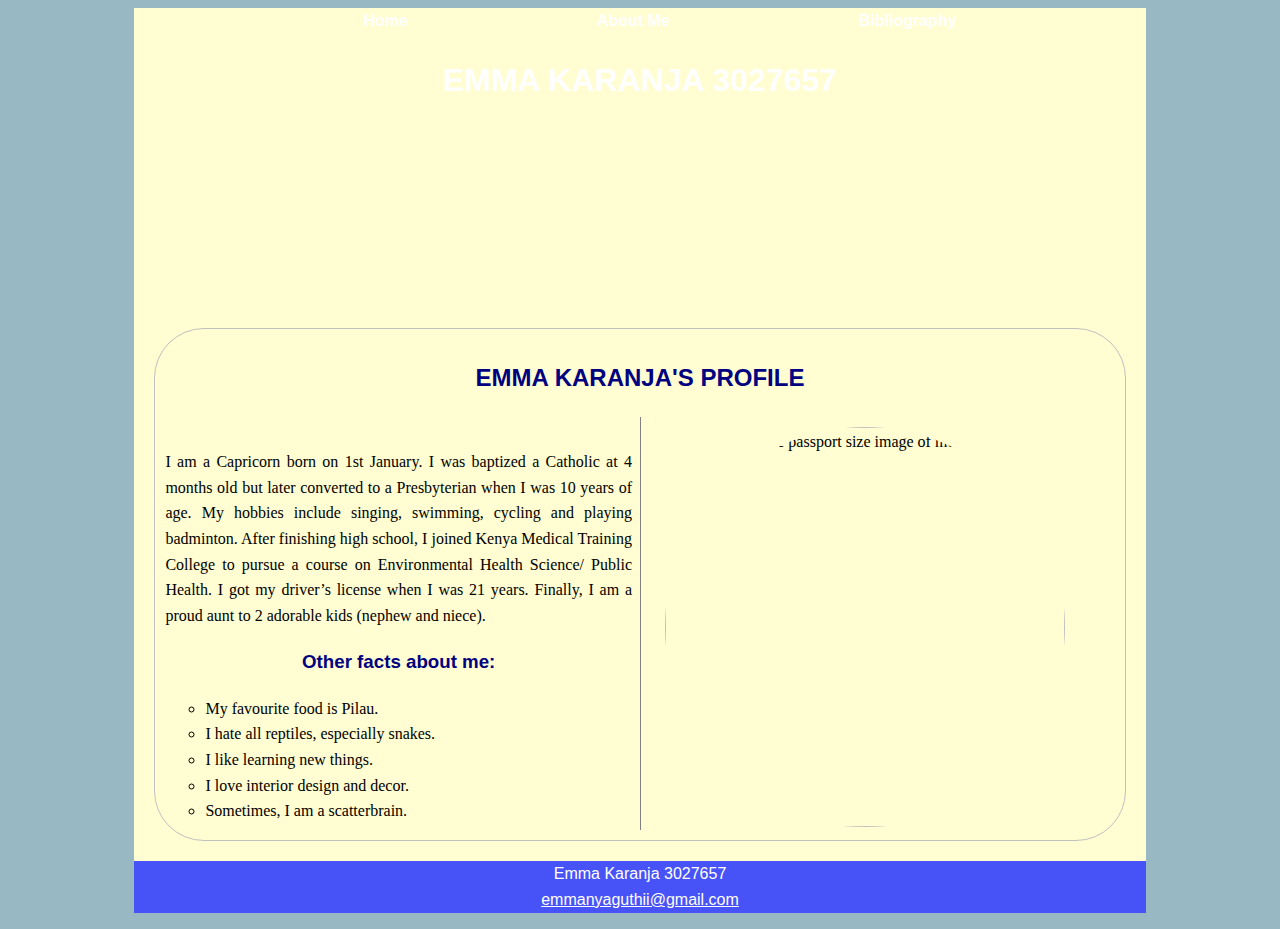
==== about.html @ 3ff910ca "Add files via upload" ====
<!DCTYPE html>

<html lang ="en">
<head>
  <meta charset="utf-8">
  <title>Emma Karanja 3027657</title>
  <link rel="stylesheet" href="style.css"/>
</head>

<body>
  <div id = "page">
    <header id = "masthead">
      <nav>
        <div id = "flex">
          <ul>
            <li><a href="index.html">Home</a></li>
            <li><a href="about.html">About Me</a></li>
            <li>  <a href="bibliography.html">Bibliography</a></li>
          </ul>
        </div>
      </nav>
      <h1>Emma Karanja 3027657</h1>
    </header>

    <section>
      <div id = "section-1">
      <h2>EMMA KARANJA'S PROFILE</h2>
      <figure>
        <img src="images/emma.jpg"
        width="400" height="400"
        alt="There is a selfie passport size image of me"
        title="Emma just getting bored">
      </figure>
      <p>
        I am a Capricorn born on 1st January. I was baptized a Catholic at 4 months old but later converted to a Presbyterian when I was 10 years of age. My hobbies include singing, swimming, cycling and playing badminton. After finishing high school, I joined Kenya Medical Training College to pursue a course on Environmental Health Science/ Public Health. I got my driver’s license when I was 21 years. Finally, I am a proud aunt to 2 adorable kids (nephew and niece).
      </p>
      <h3> Other facts about me:</h3>
      <ul>
        <li>My favourite food is Pilau.</li>
        <li>I hate all reptiles, especially snakes.</li>
        <li>I like learning new things.</li>
        <li>I love interior design and decor.</li>
        <li>Sometimes, I am a scatterbrain.</li>
      </ul>
    </div>
    </section>

    <footer>
      <p>
        Emma Karanja 3027657<br>
      <a href="mailto:emmanyaguthii@gmail.com"target="_blank">emmanyaguthii@gmail.com</a>
      </p>
    </footer>
  </div>
</body>
</html>
---- style.css ----
body {
  font-family: georgia,"Times New Roman",serif;
  font-size: 1rem;
  line-height: 1.6;
  background-color: #98B9C4;
}
#page{
  width: 80%;
  margin: auto;
  background-color: #FFFDD1;
}
#masthead{
  font-family: Verdana,tahoma, sans-serif;
  height: 300px;
  background-image: url('images/header.jpg');
  background-size: cover;
  background-repeat: no-repeat;
}
/* background-image: url (https://cei.org/sites/default/files/ThinkstockPhotos-637982150.jpg) */
#masthead h1{
  text-align: center;
  text-transform:uppercase;
  color: white;
}
#flex ul{
  list-style-type: none;
  display: flex;
  justify-content: space-evenly;
}
#masthead a{
  color: white;
  text-decoration: none;
  font-weight: bold;
}
#masthead a:visited{
  color: yellow;
}
#masthead a:hover{
  color:maroon;
}
figure img{
  padding: 10px;
  border-radius: 50%;
  float: right;
}
h1{
  font-family: Helvetica,calibri,sans-serif;
  text-align: center;
  color: navy;
  column-span: all;
}
h2{
  font-family: Helvetica,calibri,sans-serif;
  text-align: center;
  color: navy;
  column-span: all;
}
h3{
  font-family: Helvetica,calibri,sans-serif;
  text-align: center;
  color: navy;
}
section ul{
 list-style-type:circle;
}
section{
  margin: 20px;
  text-align: justify;
}
section a{
  text-decoration: none;
}
#section-0{
  column-count: 2;
  border: 1px;
  border-style: solid;
  border-radius: 50px;
  border-color: silver;
  column-rule: solid thin gray;
  padding: 10px;
  text-transform: uppercase;
  color: purple;
  font-family: Verdana,tahoma, sans-serif;
}
#section-1{
  column-count: 2;
  border: 1px;
  border-style: solid;
  border-radius: 50px;
  border-color: silver;
  column-rule: solid thin gray;
  padding: 10px;
}
#section-2{
  column-count: 2;
  border: 1px;
  border-style: solid;
  border-radius: 50px;
  border-color: silver;
  column-rule: solid thin gray;
  padding: 10px;
}
#section-3{
  column-count: 2;
  border: 1px;
  border-style: solid;
  border-radius: 50px;
  border-color: silver;
  column-rule: solid thin gray;
  padding: 10px;
}
#section-4{
  column-count: 2;
  border: 1px;
  border-style: solid;
  border-radius: 50px;
  border-color: silver;
  column-rule: solid thin gray;
  padding: 10px;
}
#section-5{
  column-count: 2;
  border: 1px;
  border-style: solid;
  border-radius: 50px;
  border-color: silver;
  column-rule: solid thin gray;
  padding: 10px;
}
footer{
  font-family: tahoma, arial, sans-serif;
  color: white;
  text-align: center;
  background-color: #4853f7;
  width: 100%
  margin: 10px;
  clear: both;
}
footer a{
  color: white;
}
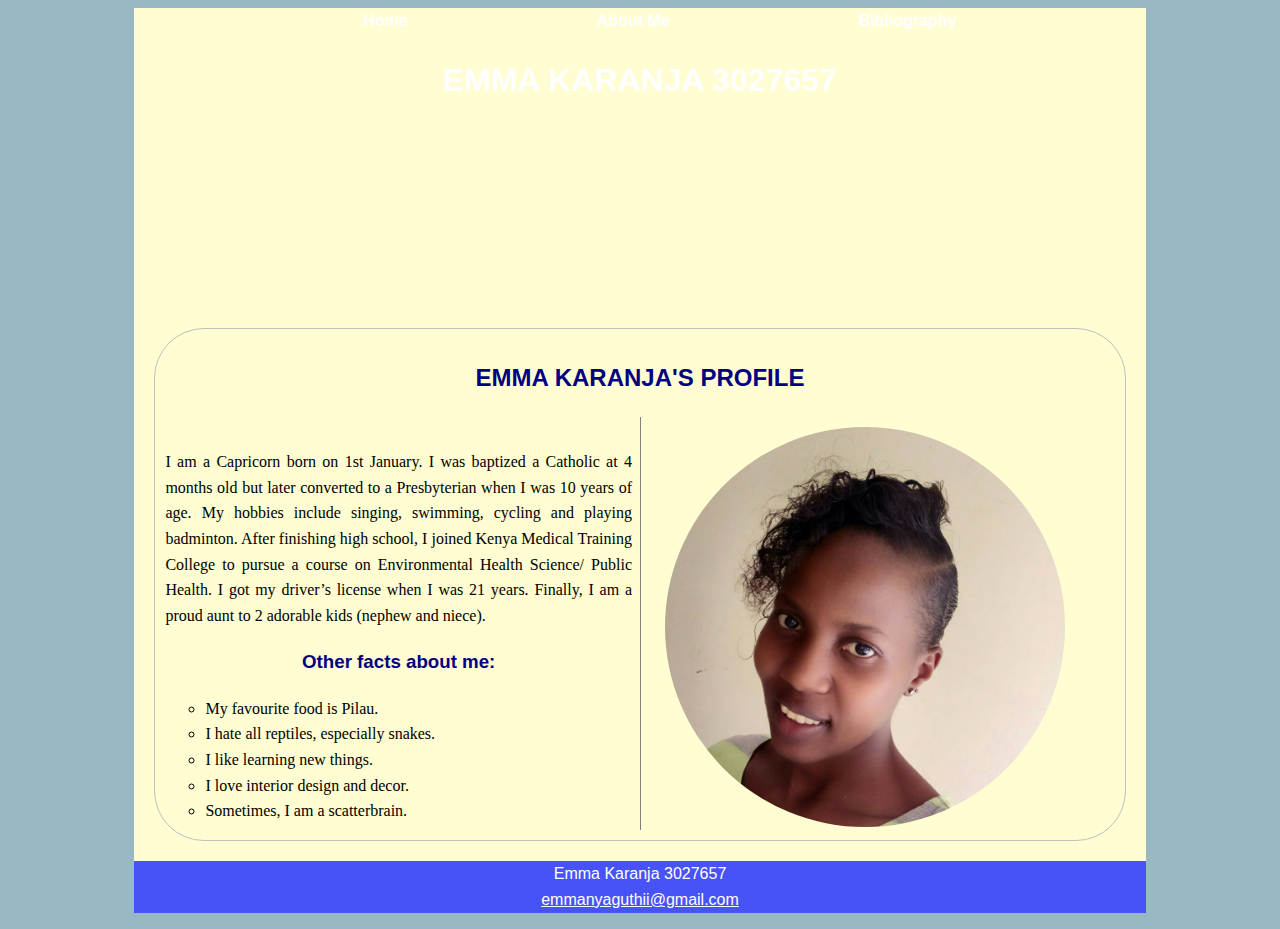
==== commit b397a3e0: "Update about.html" ====
--- a/about.html
+++ b/about.html
@@ -26,7 +26,7 @@
       <div id = "section-1">
       <h2>EMMA KARANJA'S PROFILE</h2>
       <figure>
-        <img src="images/emma.jpg"
+        <img src="emma.jpg"
         width="400" height="400"
         alt="There is a selfie passport size image of me"
         title="Emma just getting bored">
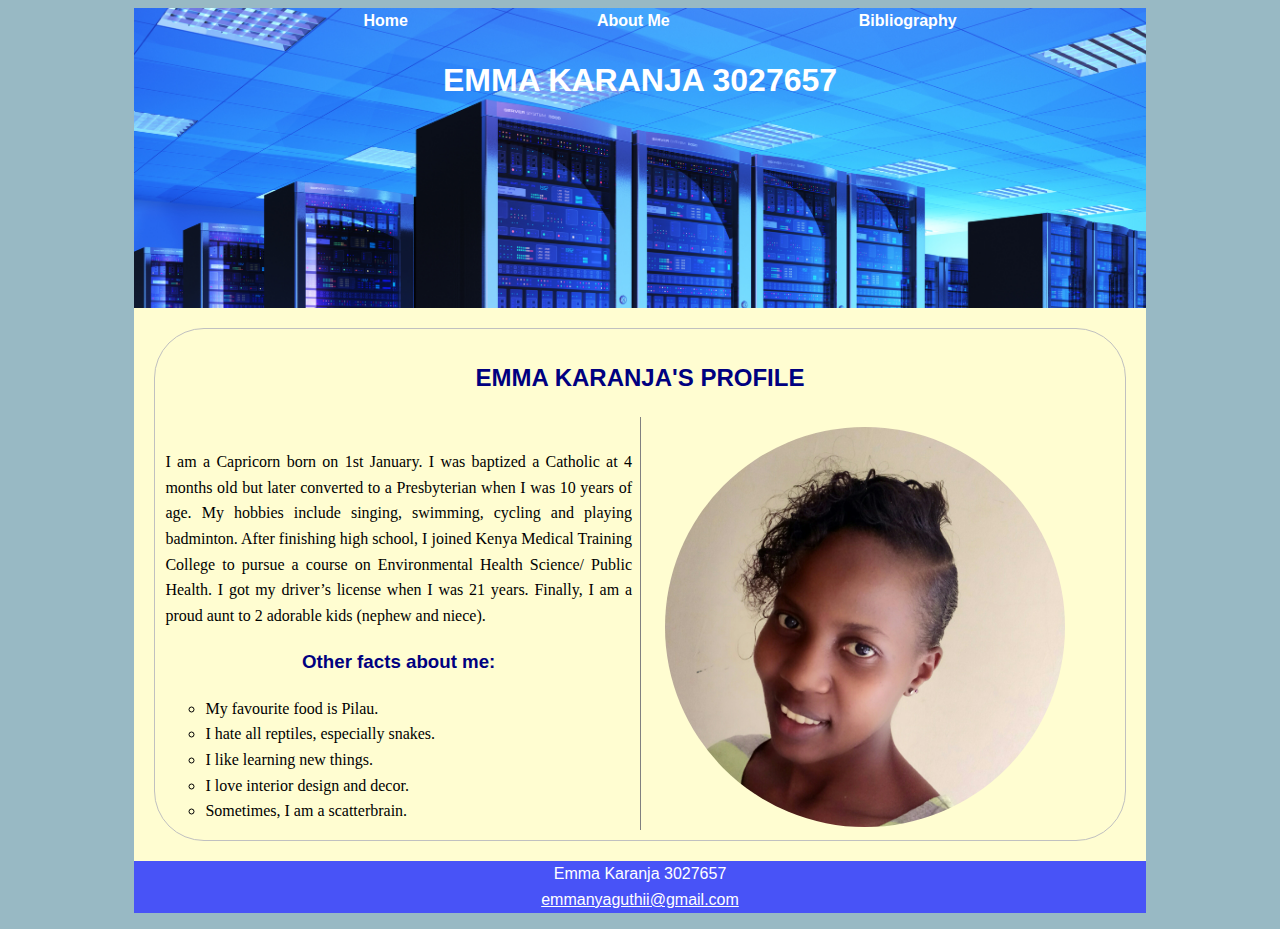
==== commit 45f45451: "Add files via upload" ====
--- a/about.html
+++ b/about.html
@@ -26,7 +26,7 @@
       <div id = "section-1">
       <h2>EMMA KARANJA'S PROFILE</h2>
       <figure>
-        <img src="emma.jpg"
+        <img src="images/emma.jpg"
         width="400" height="400"
         alt="There is a selfie passport size image of me"
         title="Emma just getting bored">
